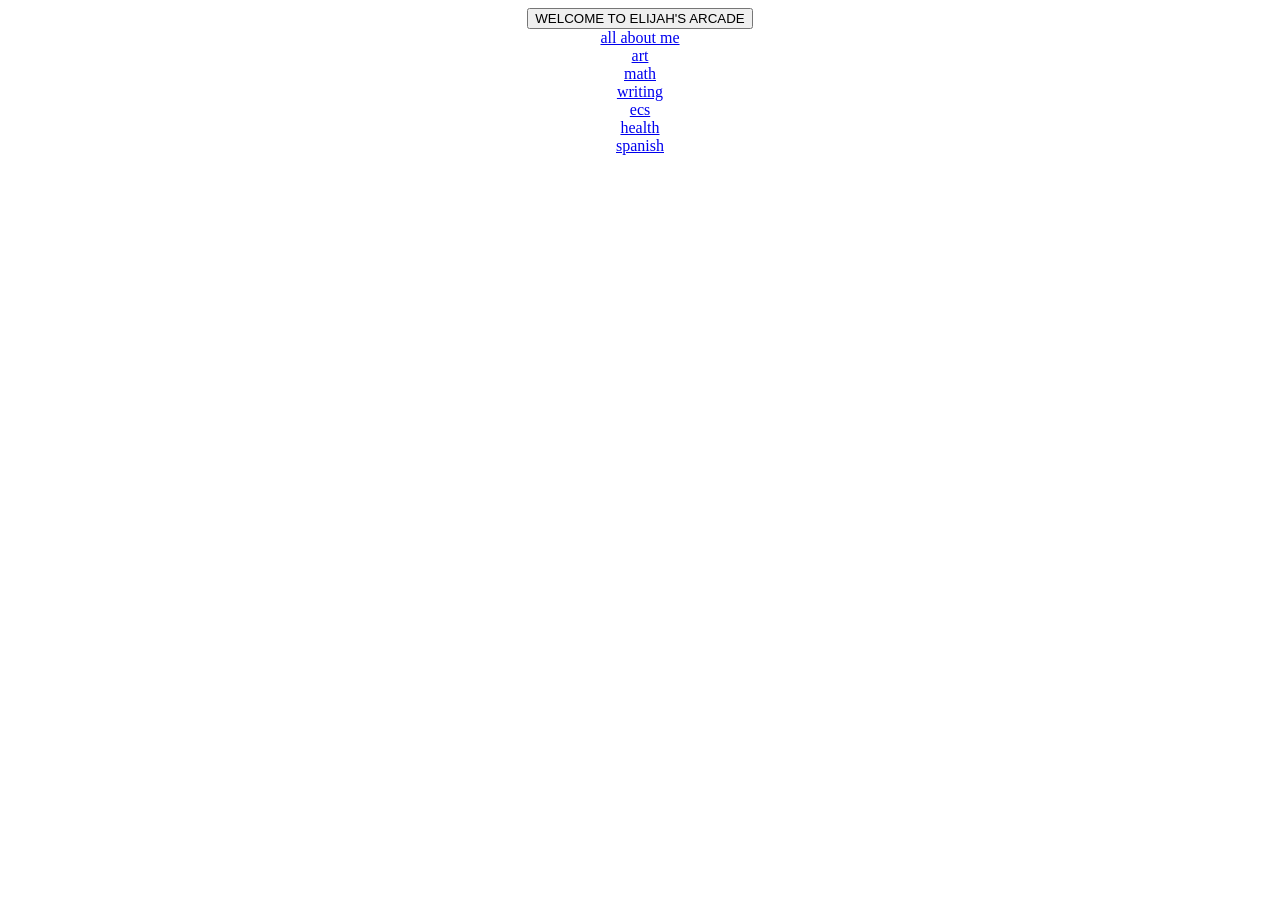
==== index.html @ d025c753 "Add files via upload" ====
<!DOCTYPE html>
<html lang="en">
    <head>
        <meta charset="UTF-8">
        <meta name="viewport" content="width=device-width, initial-scale=1.0">
        <title>Welcome to Elijah</title>
        <link rel="stylesheet" href="style.css">
        <style>
            body{
                background-image: url(imagesIDL/46d46d583fcef5817304483b6de19b77.webp);
                background-repeat: repeat;
                animation: movebg 2s linear infinite;
            }

            @keyframes movebg{
                from{
                    background-position: 0 0;
                }
                to{
                    background-position: 600px 500px;
                }
            }
        </style>
    </head>
    <body style="text-align: center;">
        <div class="button-container">
        <main class="cabinet">
            <section class="screen">
                <div class="button-container">
                    <button { 
                        boder:none;
                    }
               class="start-button" href="Page-8.html">WELCOME TO ELIJAH'S ARCADE</a>
                </div>  
                <div class="button-container">
                    <a class="start-button" href="Page-7.html"> all about me</a>
                     <div class="button-container"></div>
                    <a class="start-button" href="Untitled-1.html"> art</a>
                     <div class="button-container"></div>
                    <a class="start-button" href="Page-2.html"> math</a>
                     <div class="button-container"></div>
                    <a class="start-button" href="page-3.html"> writing</a>
                     <div class="button-container"></div>
                    <a class="start-button" href="Page-4.html">ecs </a>
                     <div class="button-container"></div>
                    <a class="start-button" href="page-5.html"> health</a>
                     <div class="button-container"></div>
                    <a class="start-button" href="page-6.html"> spanish</a>
                     <div class="button-container"></div>
                </div>
            </section>
        </main>
    </body>
</html>
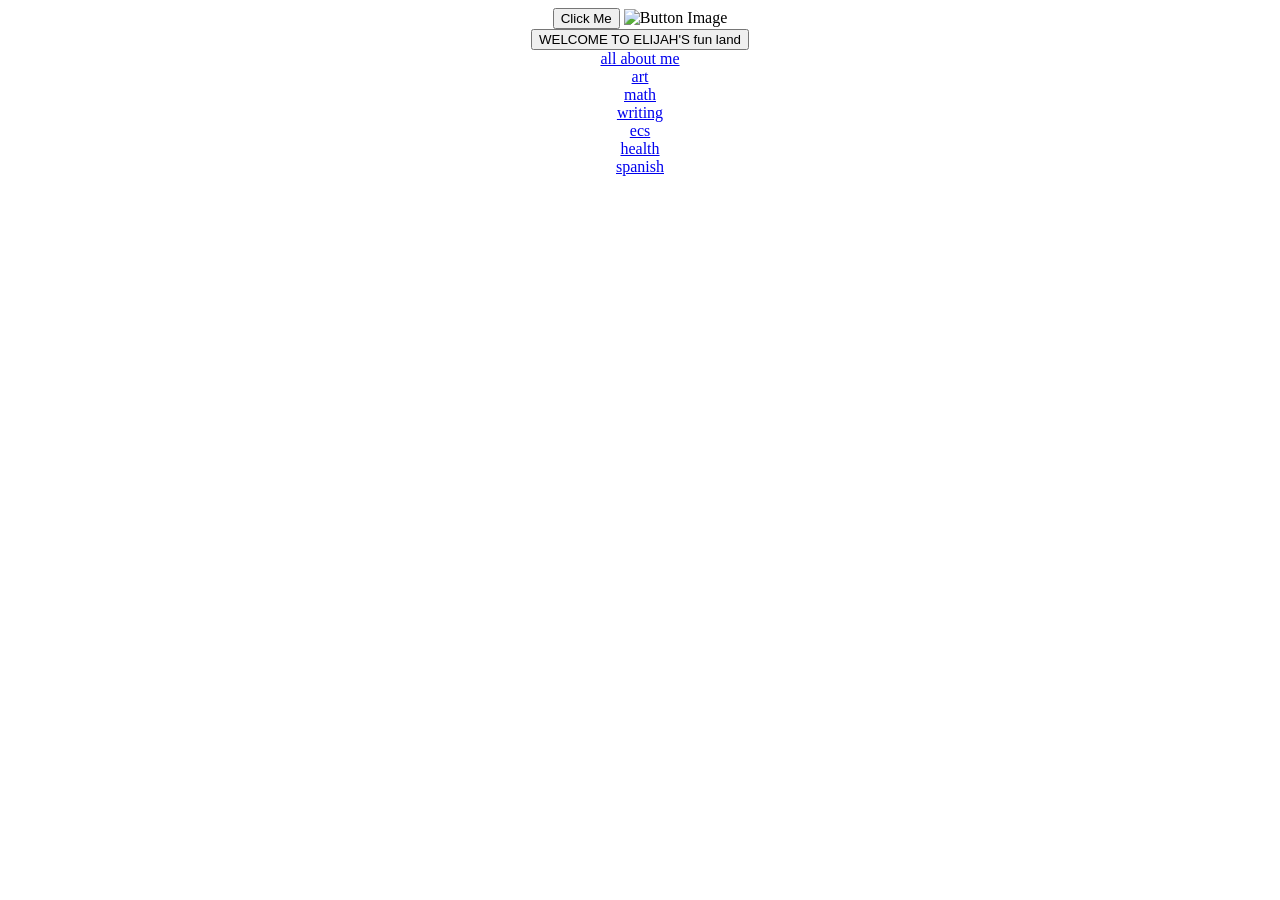
==== commit 1f44dd54: "Add files via upload" ====
--- a/index.html
+++ b/index.html
@@ -1,24 +1,24 @@
 <!DOCTYPE html>
 <html lang="en">
     <head>
+    <body>
+        
+
+        <audio id="click-sound" src="click.mp3"></audio>
+
+        <button onclick="playClickSound()">Click Me</button>
+            <img src="button-image.jpg" alt="Button Image">
         <meta charset="UTF-8">
         <meta name="viewport" content="width=device-width, initial-scale=1.0">
         <title>Welcome to Elijah</title>
         <link rel="stylesheet" href="style.css">
         <style>
             body{
-                background-image: url(imagesIDL/46d46d583fcef5817304483b6de19b77.webp);
-                background-repeat: repeat;
-                animation: movebg 2s linear infinite;
-            }
-
-            @keyframes movebg{
-                from{
-                    background-position: 0 0;
-                }
-                to{
-                    background-position: 600px 500px;
-                }
+                background-image: url(imagesIDL/6196659.gif);
+                background-size: cover;
+                background-repeat: no-repeat;
+                background-position: center center;
+                background-attachment: fixed;
             }
         </style>
     </head>
@@ -30,7 +30,7 @@
                     <button { 
                         boder:none;
                     }
-               class="start-button" href="Page-8.html">WELCOME TO ELIJAH'S ARCADE</a>
+               class="start-button" href="Page-8.html">WELCOME TO ELIJAH'S fun land</a>
                 </div>  
                 <div class="button-container">
                     <a class="start-button" href="Page-7.html"> all about me</a>
@@ -51,4 +51,5 @@
             </section>
         </main>
     </body>
+
 </html>
--- a/style.css
+++ b/style.css
@@ -0,0 +1,3 @@
+<!DOCTYPE html>
+<html>
+,
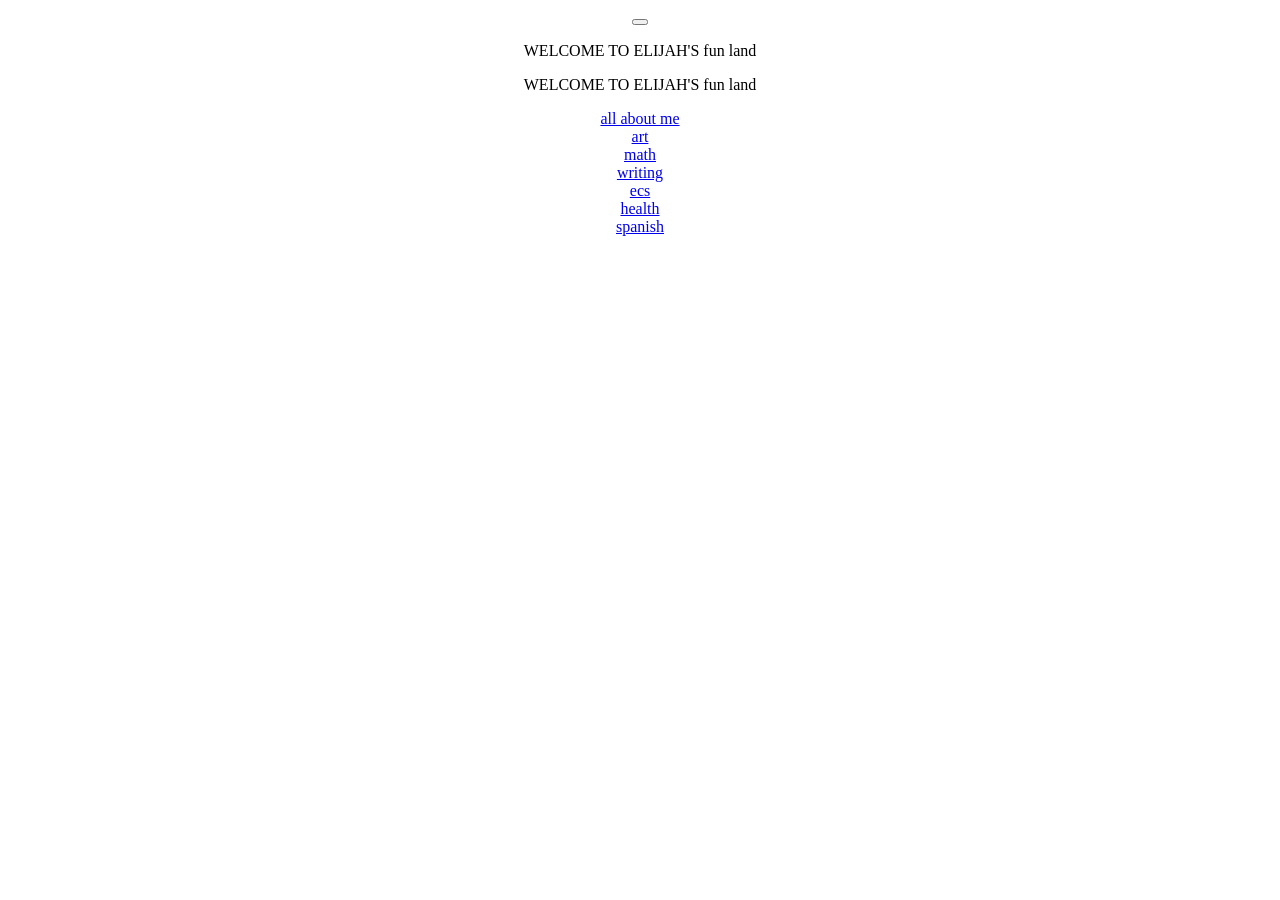
==== commit df25ede7: "Add files via upload" ====
--- a/index.html
+++ b/index.html
@@ -1,20 +1,13 @@
 <!DOCTYPE html>
 <html lang="en">
     <head>
-    <body>
-        
-
-        <audio id="click-sound" src="click.mp3"></audio>
-
-        <button onclick="playClickSound()">Click Me</button>
-            <img src="button-image.jpg" alt="Button Image">
-        <meta charset="UTF-8">
+         <meta charset="UTF-8">
         <meta name="viewport" content="width=device-width, initial-scale=1.0">
         <title>Welcome to Elijah</title>
         <link rel="stylesheet" href="style.css">
         <style>
             body{
-                background-image: url(imagesIDL/6196659.gif);
+                 background-image: url(imagesIDL/6196659.gif);
                 background-size: cover;
                 background-repeat: no-repeat;
                 background-position: center center;
@@ -30,7 +23,16 @@
                     <button { 
                         boder:none;
                     }
-               class="start-button" href="Page-8.html">WELCOME TO ELIJAH'S fun land</a>
+    body{
+        .text-element 
+            background-color: transparent;
+           } 
+    <div class="backgroundImage"></div>
+    <div class="divText">
+        <p class="hud"><span>WELCOME TO ELIJAH'S fun land</span></p>
+        <p style="color: darkmagenta;"></p>WELCOME TO ELIJAH'S fun land</p>
+    </div>
+                
                 </div>  
                 <div class="button-container">
                     <a class="start-button" href="Page-7.html"> all about me</a>
--- a/style.css
+++ b/style.css
@@ -1,3 +1,9 @@
 <!DOCTYPE html>
-<html>
-,+<html lang="en">
+    <head>
+        <meta charset="UTF-8">
+        <meta name="viewport" content="width=device-width, initial-scale=1.0">
+        <title>Document</title>
+    </head>
+    <body>
+        
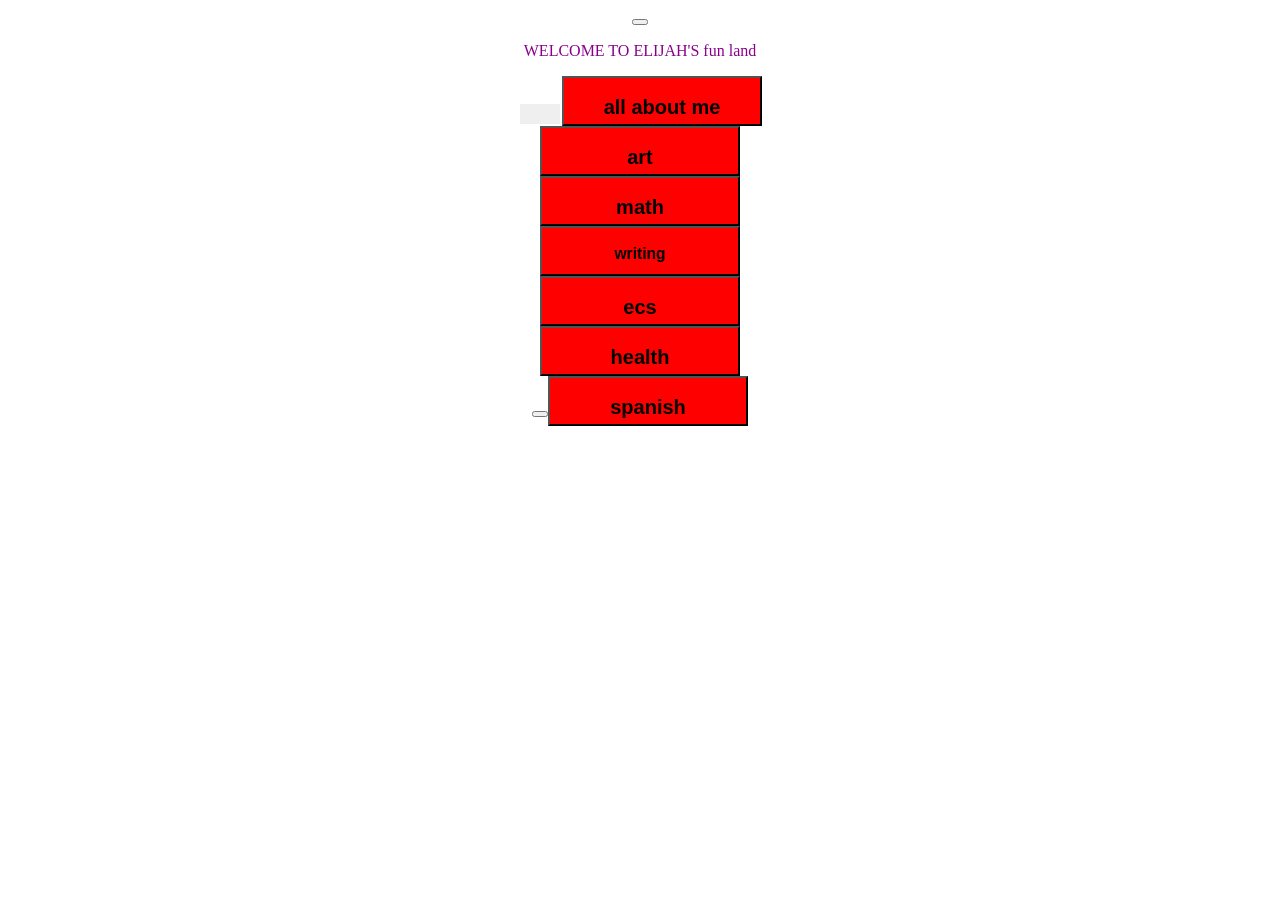
==== commit d03c03ff: "Add files via upload" ====
--- a/index.html
+++ b/index.html
@@ -12,6 +12,19 @@
                 background-repeat: no-repeat;
                 background-position: center center;
                 background-attachment: fixed;
+            }
+
+            .hoverbutton{
+                transition: 2s;
+                background-color: red;
+                width: 200px;
+                height: 50px;
+
+            }
+
+            .hoverbutton:hover{
+                transform: scale(1.2);
+                
             }
         </style>
     </head>
@@ -29,25 +42,56 @@
            } 
     <div class="backgroundImage"></div>
     <div class="divText">
-        <p class="hud"><span>WELCOME TO ELIJAH'S fun land</span></p>
-        <p style="color: darkmagenta;"></p>WELCOME TO ELIJAH'S fun land</p>
+        <p style="color: darkmagenta;">WELCOME TO ELIJAH'S fun land</p>
     </div>
+
+    <button style="border: 2px solid white; padding: 10px 20px; cursor: pointer;"
                 
                 </div>  
+                
                 <div class="button-container">
-                    <a class="start-button" href="Page-7.html"> all about me</a>
+                    <a href="Page-7.html">
+                        <button class="hoverbutton">
+                            <h1>all about me</h1>
+                        </button>
+                    </a>
                      <div class="button-container"></div>
-                    <a class="start-button" href="Untitled-1.html"> art</a>
+                    <a href="Untitled-1.html">
+                        <button class="hoverbutton">
+                            <h1>art</h1>
+                        </button>
+                    </a>
                      <div class="button-container"></div>
-                    <a class="start-button" href="Page-2.html"> math</a>
+                    <a href="Page-2.html">
+                        <button class="hoverbutton">
+                            <h2>math</h2>
+                        </button>
+                    </a>
                      <div class="button-container"></div>
-                    <a class="start-button" href="page-3.html"> writing</a>
+                    <a href="page-3.html">
+                        <button class="hoverbutton">
+                            <h3>writing</h3>
+                        </button>
+                        </a>
                      <div class="button-container"></div>
-                    <a class="start-button" href="Page-4.html">ecs </a>
+                    <a href="Page-4.html">
+                        <button class="hoverbutton">
+                            <h1>ecs</h1>
+                        </button>
+                    </a>
                      <div class="button-container"></div>
-                    <a class="start-button" href="page-5.html"> health</a>
+                    <a href="page-5.html">
+                        <button class="hoverbutton">
+                            <h1>health</h1>
+                        </button>
+                    </a>
                      <div class="button-container"></div>
-                    <a class="start-button" href="page-6.html"> spanish</a>
+                    <a href="page-6.html">
+                        <button border-radius: 15px;>
+                        <button class="hoverbutton">
+                            <h1>spanish</h1>
+                        </button>
+                    </a>
                      <div class="button-container"></div>
                 </div>
             </section>
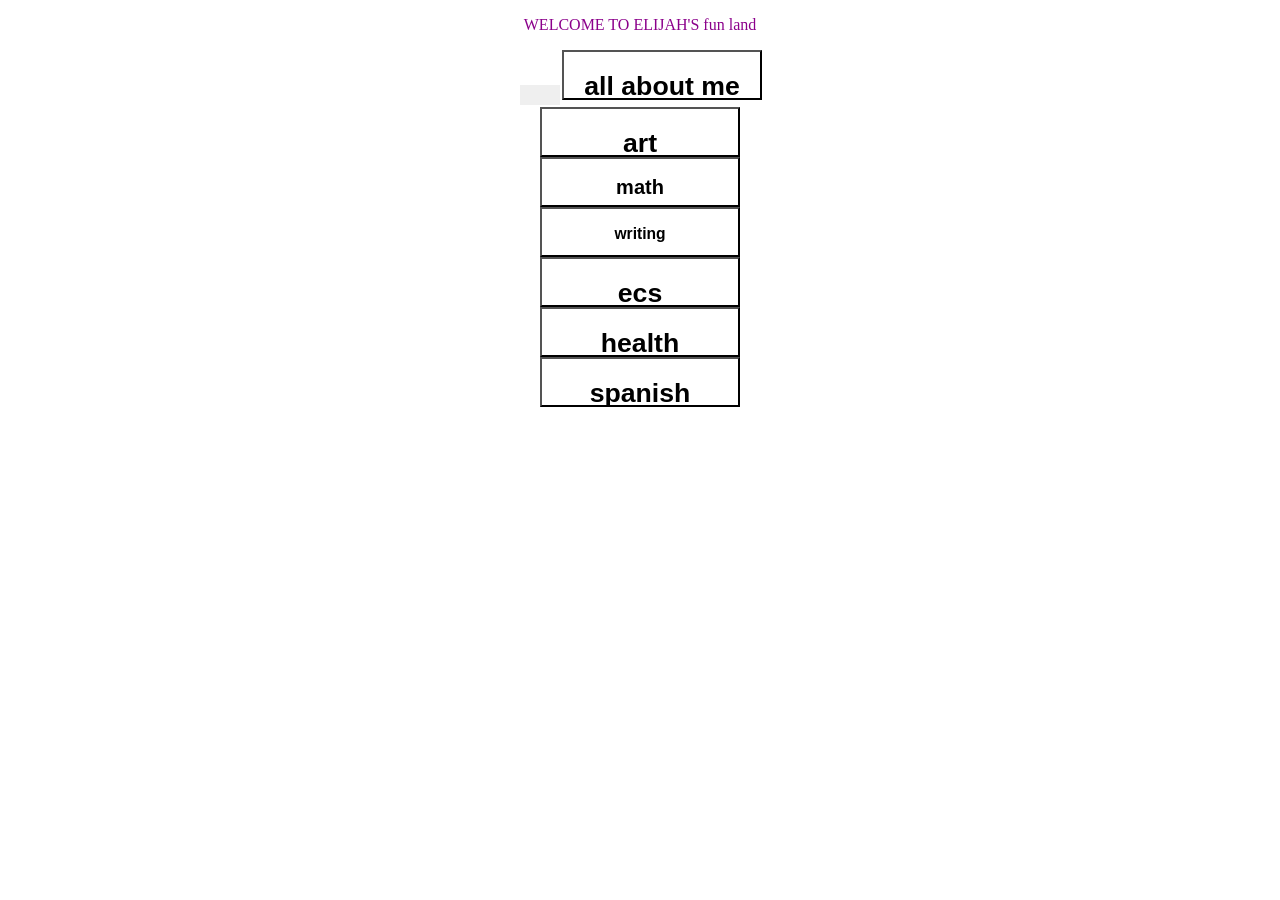
==== commit 55525762: "Add files via upload" ====
--- a/index.html
+++ b/index.html
@@ -13,10 +13,9 @@
                 background-position: center center;
                 background-attachment: fixed;
             }
-
             .hoverbutton{
                 transition: 2s;
-                background-color: red;
+                background-color: transparent;
                 width: 200px;
                 height: 50px;
 
@@ -24,23 +23,13 @@
 
             .hoverbutton:hover{
                 transform: scale(1.2);
-                
+                background-color: rgba(255, 255, 255, 0.3);
             }
         </style>
     </head>
     <body style="text-align: center;">
         <div class="button-container">
-        <main class="cabinet">
-            <section class="screen">
-                <div class="button-container">
-                    <button { 
-                        boder:none;
-                    }
-    body{
-        .text-element 
-            background-color: transparent;
-           } 
-    <div class="backgroundImage"></div>
+        <main class="cabinet"
     <div class="divText">
         <p style="color: darkmagenta;">WELCOME TO ELIJAH'S fun land</p>
     </div>
@@ -72,7 +61,7 @@
                         <button class="hoverbutton">
                             <h3>writing</h3>
                         </button>
-                        </a>
+                    </a>
                      <div class="button-container"></div>
                     <a href="Page-4.html">
                         <button class="hoverbutton">
@@ -87,7 +76,6 @@
                     </a>
                      <div class="button-container"></div>
                     <a href="page-6.html">
-                        <button border-radius: 15px;>
                         <button class="hoverbutton">
                             <h1>spanish</h1>
                         </button>
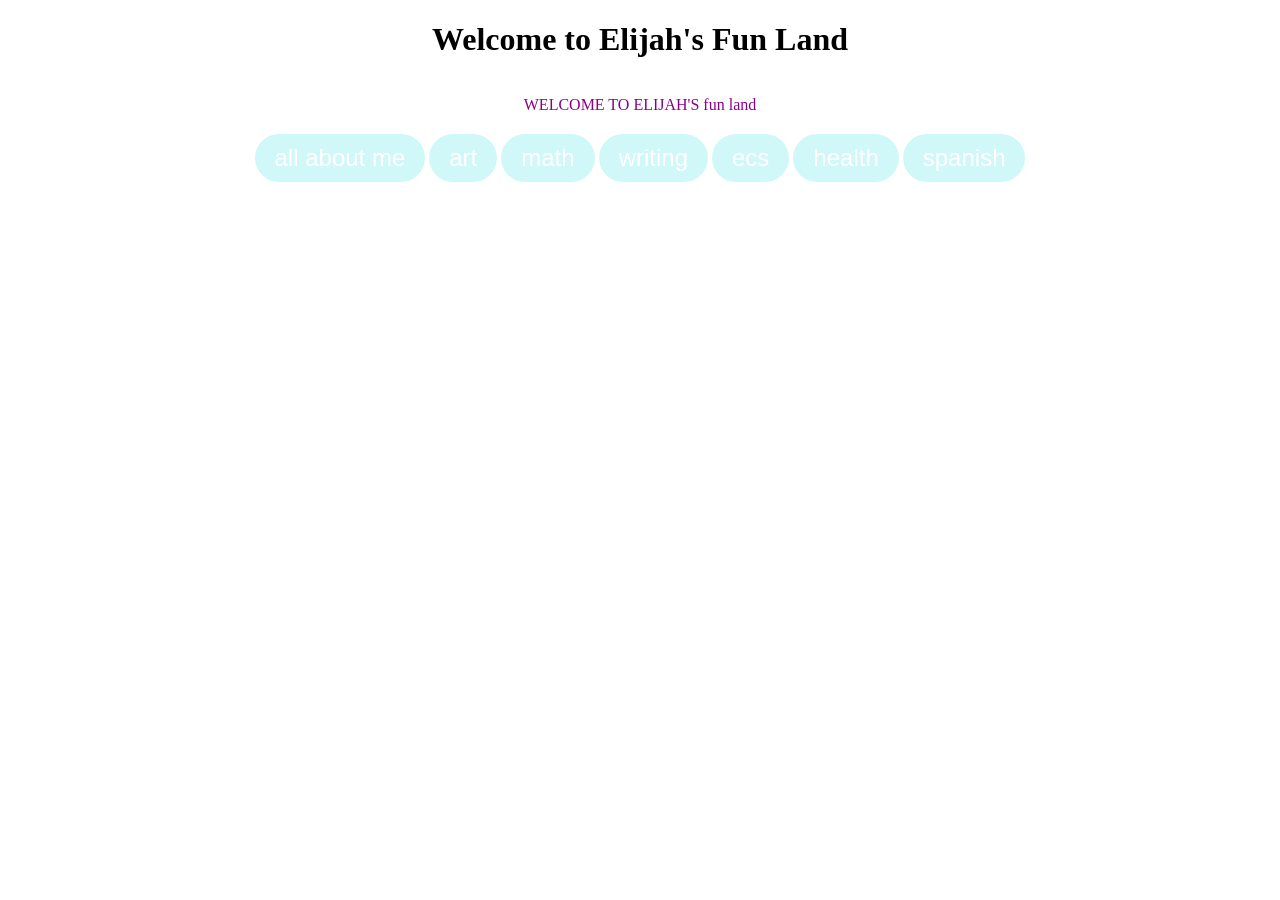
==== commit dd96bb48: "Add files via upload" ====
--- a/index.html
+++ b/index.html
@@ -1,6 +1,9 @@
 <!DOCTYPE html>
 <html lang="en">
     <head>
+        <header>
+            <h1>Welcome to Elijah's Fun Land</h1>
+        </header>
          <meta charset="UTF-8">
         <meta name="viewport" content="width=device-width, initial-scale=1.0">
         <title>Welcome to Elijah</title>
@@ -13,77 +16,75 @@
                 background-position: center center;
                 background-attachment: fixed;
             }
-            .hoverbutton{
-                transition: 2s;
-                background-color: transparent;
-                width: 200px;
-                height: 50px;
 
-            }
 
-            .hoverbutton:hover{
-                transform: scale(1.2);
-                background-color: rgba(255, 255, 255, 0.3);
-            }
+            .button-container {
+                    display: flex;
+                    justify-content: center;
+                    margin-top: 20px;
+                }
+
+                .hoverbutton {
+                    background-color: rgba(162, 242, 241, 0.5);
+                    color: white;
+                    padding: 10px 20px;
+                    border: none;
+                    cursor: pointer;
+                    transition: background-color 0.3s ease;
+                    transition: 0.15s;
+                    border-radius: 45px;
+                    margin-left: 2px;
+                    margin-right: 2px;
+                }
+
+                .hoverbutton:hover {
+                    transform: scale(1.1);
+                }
         </style>
     </head>
     <body style="text-align: center;">
         <div class="button-container">
-        <main class="cabinet"
-    <div class="divText">
-        <p style="color: darkmagenta;">WELCOME TO ELIJAH'S fun land</p>
-    </div>
-
-    <button style="border: 2px solid white; padding: 10px 20px; cursor: pointer;"
-                
-                </div>  
-                
+            <main class="cabinet">
+                <div class="divText">
+                        <p style="color: darkmagenta;">WELCOME TO ELIJAH'S fun land</p>
+                </div>                        
                 <div class="button-container">
                     <a href="Page-7.html">
                         <button class="hoverbutton">
-                            <h1>all about me</h1>
+                            <span style="font-size: x-large;">all about me</span>
                         </button>
                     </a>
-                     <div class="button-container"></div>
                     <a href="Untitled-1.html">
                         <button class="hoverbutton">
-                            <h1>art</h1>
+                            <span style="font-size: x-large;">art</span>
                         </button>
                     </a>
-                     <div class="button-container"></div>
                     <a href="Page-2.html">
                         <button class="hoverbutton">
-                            <h2>math</h2>
+                            <span style="font-size: x-large;">math</span>
                         </button>
                     </a>
-                     <div class="button-container"></div>
                     <a href="page-3.html">
                         <button class="hoverbutton">
-                            <h3>writing</h3>
+                            <span style="font-size: x-large;">writing</span>
                         </button>
                     </a>
-                     <div class="button-container"></div>
                     <a href="Page-4.html">
                         <button class="hoverbutton">
-                            <h1>ecs</h1>
+                            <span style="font-size: x-large;">ecs</span>
                         </button>
                     </a>
-                     <div class="button-container"></div>
                     <a href="page-5.html">
                         <button class="hoverbutton">
-                            <h1>health</h1>
+                            <span style="font-size: x-large;">health</span>
                         </button>
                     </a>
-                     <div class="button-container"></div>
                     <a href="page-6.html">
                         <button class="hoverbutton">
-                            <h1>spanish</h1>
+                            <span style="font-size: x-large;">spanish</span>
                         </button>
                     </a>
-                     <div class="button-container"></div>
-                </div>
-            </section>
-        </main>
+            </main>
+        </div>
     </body>
-
 </html>
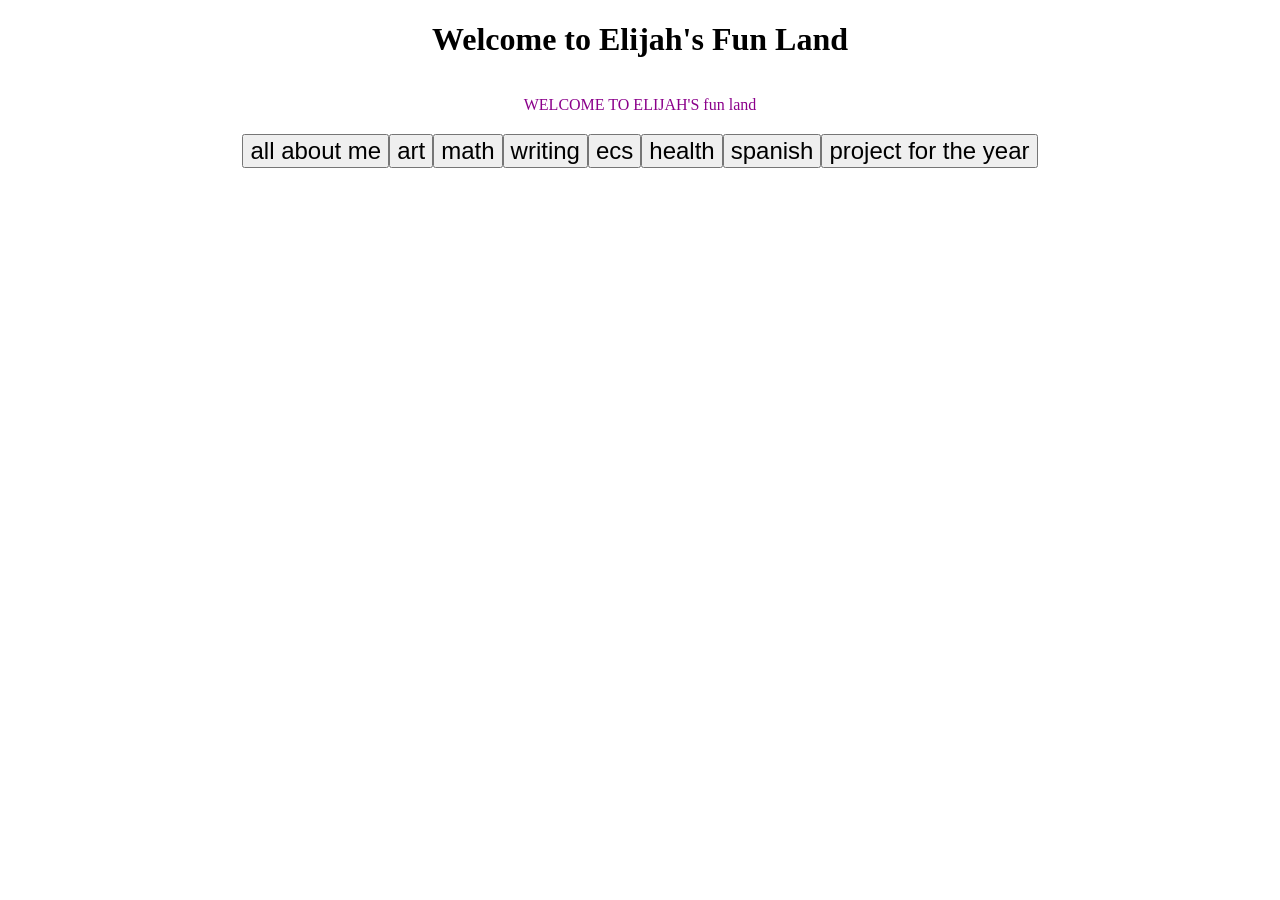
==== commit 3b2f9d82: "Add files via upload" ====
--- a/index.html
+++ b/index.html
@@ -23,6 +23,8 @@
                     justify-content: center;
                     margin-top: 20px;
                 }
+             
+            .text    
 
                 .hoverbutton {
                     background-color: rgba(162, 242, 241, 0.5);
@@ -84,6 +86,11 @@
                             <span style="font-size: x-large;">spanish</span>
                         </button>
                     </a>
+                    <a href="page-8.html">
+                        <button class="hoverbutton">
+                            <span style="font-size: x-large;">project for the year</span>
+                        </button>
+                    </a>
             </main>
         </div>
     </body>
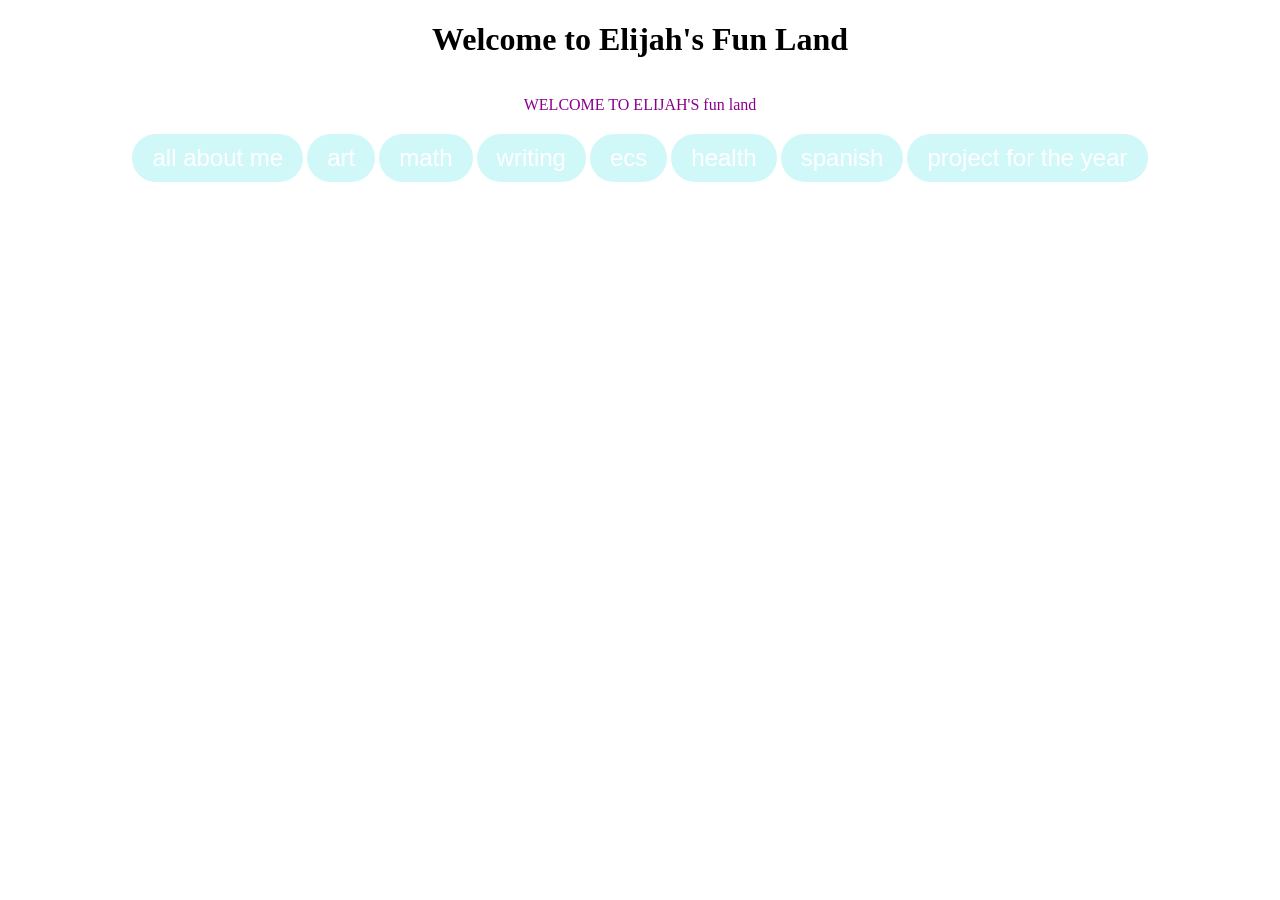
==== commit c7827607: "Add files via upload" ====
--- a/index.html
+++ b/index.html
@@ -8,6 +8,7 @@
         <meta name="viewport" content="width=device-width, initial-scale=1.0">
         <title>Welcome to Elijah</title>
         <link rel="stylesheet" href="style.css">
+        <link rel="icon" href="mimikyu.ico" type="image/x-icon">
         <style>
             body{
                  background-image: url(imagesIDL/6196659.gif);
@@ -23,8 +24,6 @@
                     justify-content: center;
                     margin-top: 20px;
                 }
-             
-            .text    
 
                 .hoverbutton {
                     background-color: rgba(162, 242, 241, 0.5);
